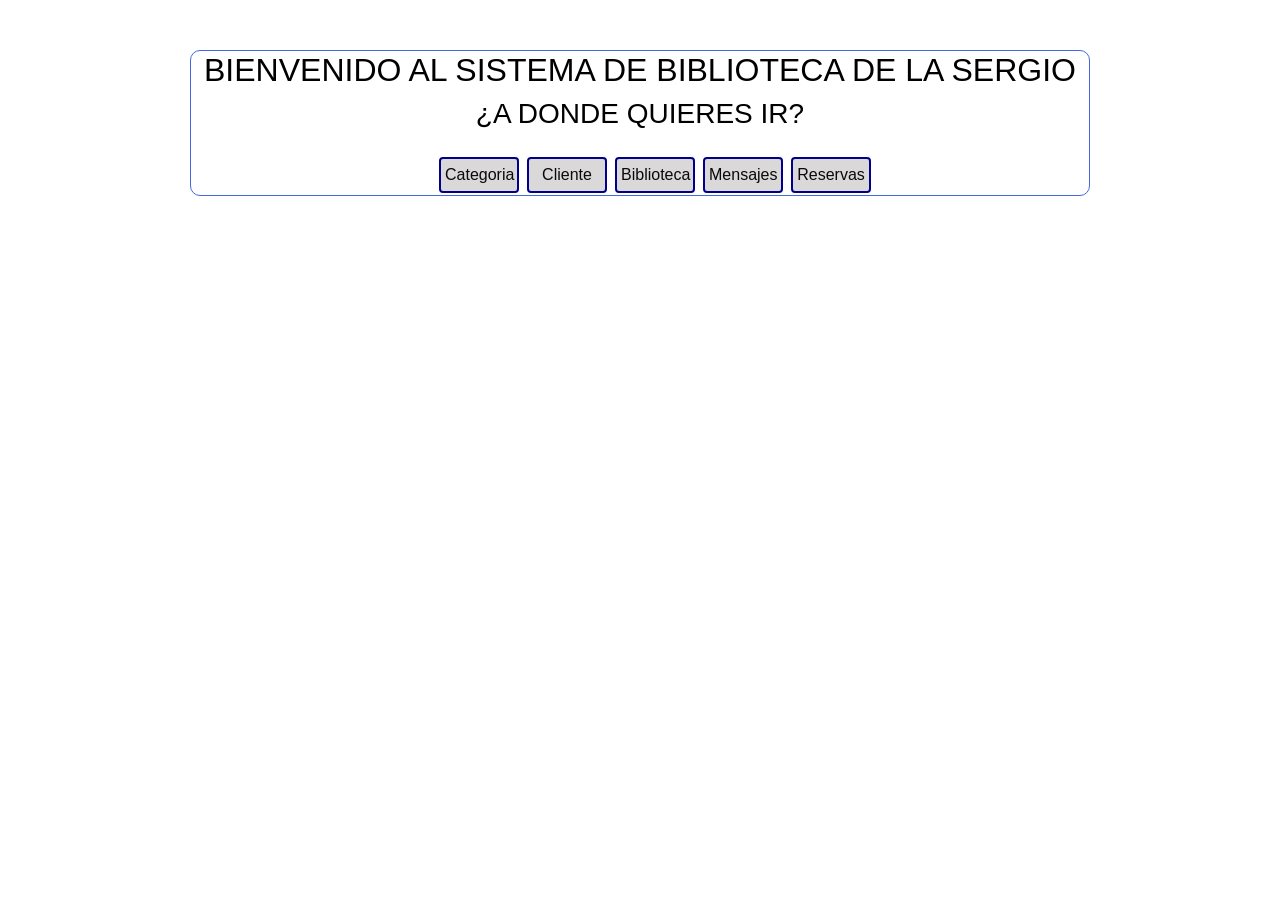
==== reto3/src/main/resources/static/index.html @ 5f108f71 "reto5" ====
<!DOCTYPE html>
<html lang="en">
<head>
    <meta charset="UTF-8">
    <meta name="viewport" content="width=device-width,initial-scale=1">
    <link   href="https://cdn.jsdelivr.net/npm/bootstrap@5.1.0/dist/css/bootstrap.min.css"
            rel="stylesheet"
            integrity="sha384-KyZXEAg3QhqLMpG8r+8fhAXLRk2vvoC2f3B09zVXn8CA5QIVfZOJ3BCsw2P0p/We"
            crossorigin="anonymous">
    <title>RETO 3 - MINTIC</title>
    <script src="https://ajax.googleapis.com/ajax/libs/jquery/3.6.1/jquery.min.js"></script>
    <script src="https://cdn.jsdelivr.net/npm/bootstrap@5.1.0/dist/js/bootstrap.bundle.min.js"
            integrity="sha384-U1DAWAznBHeqEIlVSCgzq+c9gqGAJn5c/t99JyeKa9xxaYpSvHU5awsuZVVFIhvj"
            crossorigin="anonymous"></script>
    <script type="text/javascript" src="js/IndexScrip.js"></script>
    <link rel="stylesheet" href="StyleIndex.css"/>

</head>
<body>

<div id="prueba3">
<h2>BIENVENIDO AL SISTEMA DE BIBLIOTECA DE LA SERGIO </h2>
<h3>¿A DONDE QUIERES IR?</h3>
<button class="btn4" id="categoryButton">Categoria</button>&nbsp
<button class="btn4" id="clientButton">Cliente</button>&nbsp
<button class="btn4" id="libraryButton">Biblioteca</button>&nbsp
<button class="btn4" id="messageButton">Mensajes</button>&nbsp
<button class="btn4" id="reservationButton">Reservas</button>
</div>
<div style="text-align: center" id="iframeHolder"></div>
---- reto3/src/main/resources/static/StyleIndex.css ----
body{
    font-family: Verdana, serif;
    background: white;
}

#prueba3{

    justify-content: center;
    position: center;
    width: 900px;
    margin: 50px auto;
    border-radius: 10px;
    border: 1px solid royalblue;
}

.btn4{
    border: 2px solid darkblue;
    margin-bottom: 20px;
    padding: 4px;
    width: 80px;
    font-family: Arial,sans-serif;
    border-radius: 4px;
    cursor:pointer;
    color: #0A0A0A;
    background-size: 100%;
    background: #DAD8D8;
    transform: translate(310%, 50%);
}

h2{
    text-align: center;
    font-family: Verdana, sans-serif;
    color: black;
}

h3{
    text-align: center;
    font-family: Verdana, sans-serif;
    color: black;
}

#iframeHolder{

    justify-content: center;
    position: center;
    margin: 50px auto;

}
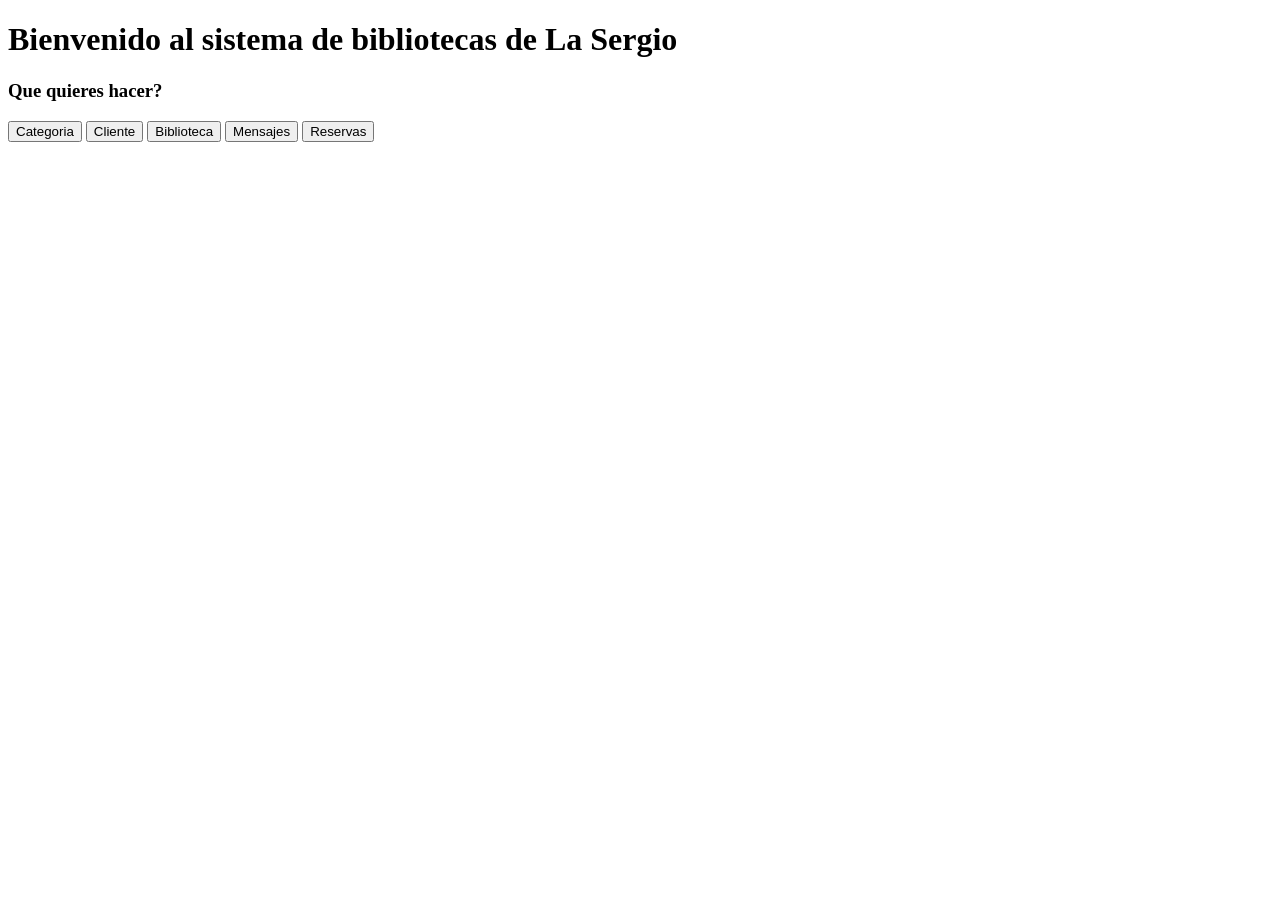
==== commit beedd896: "reto5" ====
--- a/reto3/src/main/resources/static/index.html
+++ b/reto3/src/main/resources/static/index.html
@@ -2,32 +2,22 @@
 <html lang="en">
 <head>
     <meta charset="UTF-8">
-    <meta name="viewport" content="width=device-width,initial-scale=1">
-    <link   href="https://cdn.jsdelivr.net/npm/bootstrap@5.1.0/dist/css/bootstrap.min.css"
-            rel="stylesheet"
-            integrity="sha384-KyZXEAg3QhqLMpG8r+8fhAXLRk2vvoC2f3B09zVXn8CA5QIVfZOJ3BCsw2P0p/We"
-            crossorigin="anonymous">
-    <title>RETO 3 - MINTIC</title>
+    <title>Reto 3</title>
     <script src="https://ajax.googleapis.com/ajax/libs/jquery/3.6.1/jquery.min.js"></script>
-    <script src="https://cdn.jsdelivr.net/npm/bootstrap@5.1.0/dist/js/bootstrap.bundle.min.js"
-            integrity="sha384-U1DAWAznBHeqEIlVSCgzq+c9gqGAJn5c/t99JyeKa9xxaYpSvHU5awsuZVVFIhvj"
-            crossorigin="anonymous"></script>
     <script type="text/javascript" src="js/IndexScrip.js"></script>
-    <link rel="stylesheet" href="StyleIndex.css"/>
 
 </head>
 <body>
+<h1>Bienvenido al sistema de bibliotecas de La Sergio</h1>
+<h3>Que quieres hacer?</h3>
+<button id="categoryButton">Categoria</button>
+<button id="clientButton">Cliente</button>
+<button id="libraryButton">Biblioteca</button>
+<button id="messageButton">Mensajes</button>
+<button id="reservationButton">Reservas</button>
+<br>
 
-<div id="prueba3">
-<h2>BIENVENIDO AL SISTEMA DE BIBLIOTECA DE LA SERGIO </h2>
-<h3>¿A DONDE QUIERES IR?</h3>
-<button class="btn4" id="categoryButton">Categoria</button>&nbsp
-<button class="btn4" id="clientButton">Cliente</button>&nbsp
-<button class="btn4" id="libraryButton">Biblioteca</button>&nbsp
-<button class="btn4" id="messageButton">Mensajes</button>&nbsp
-<button class="btn4" id="reservationButton">Reservas</button>
-</div>
-<div style="text-align: center" id="iframeHolder"></div>
+<div id="iframeHolder"></div>
 
 
 
